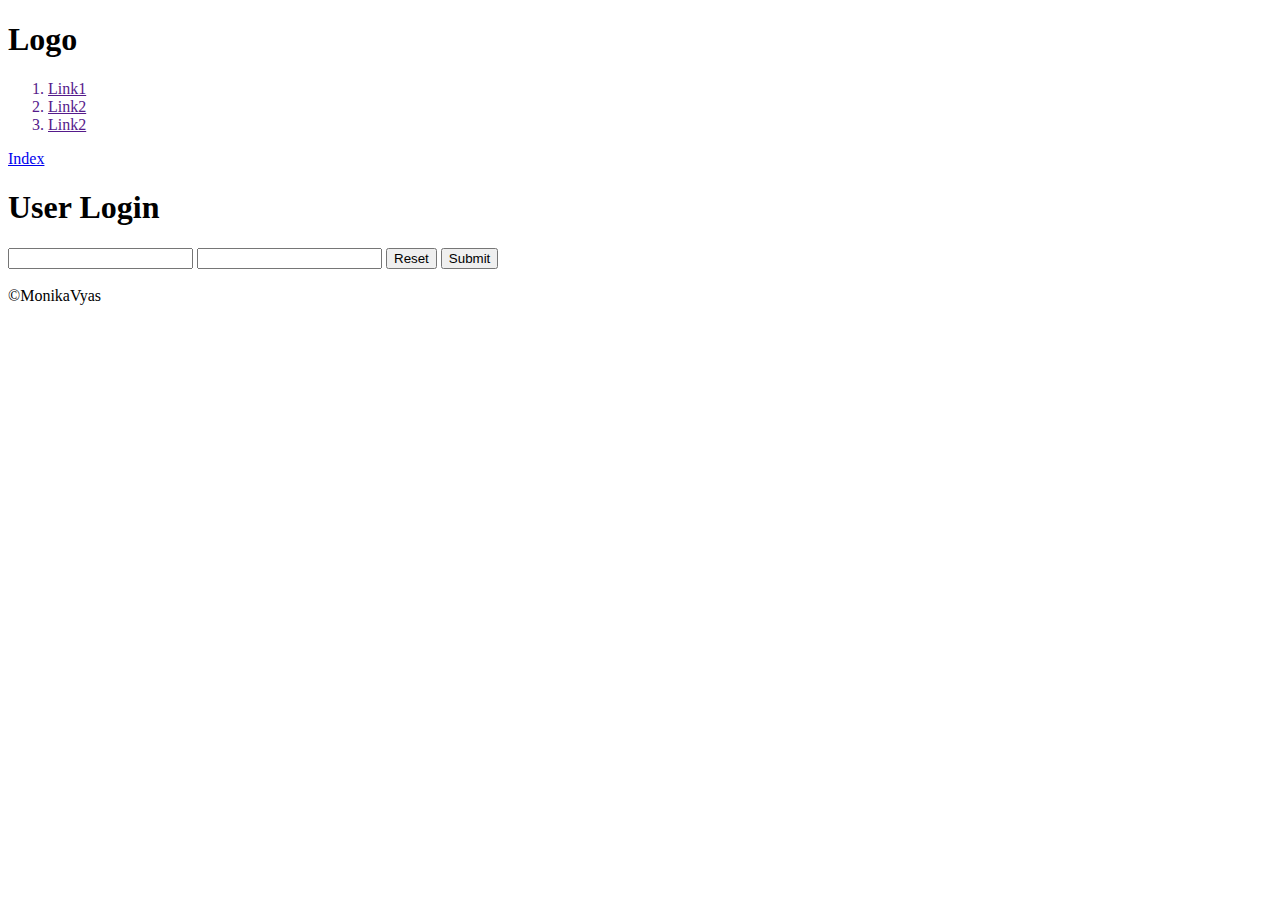
==== Login.html @ 20c0e68d "Assignment1" ====
<!DOCTYPE html>
<html lang="en">
<head>
    <meta charset="UTF-8">
    <meta http-equiv="X-UA-Compatible" content="IE=edge">
    <meta name="viewport" content="width=device-width, initial-scale=1.0">
    <title>Login</title>
</head>
<body>
    <header><h1>Logo</h1>
            <nav><ul style="list-style-type: decimal;">
            <a href=""><li>Link1</li></a>
            <a href=""><li>Link2</li></a>
            <a href=""><li>Link2</li></a>
            </ul></nav>
            <a href="index.html">Index</a>
    </header>
    <main>
        <h1>User Login</h1>
        <form>
            <input type="text">
            <input type="password">
            <input type="reset">
            <input type="submit">

        </form><br>
    </main>  
    <footer>
        <span>&#169MonikaVyas</span>
    </footer> 
</body>
</html>
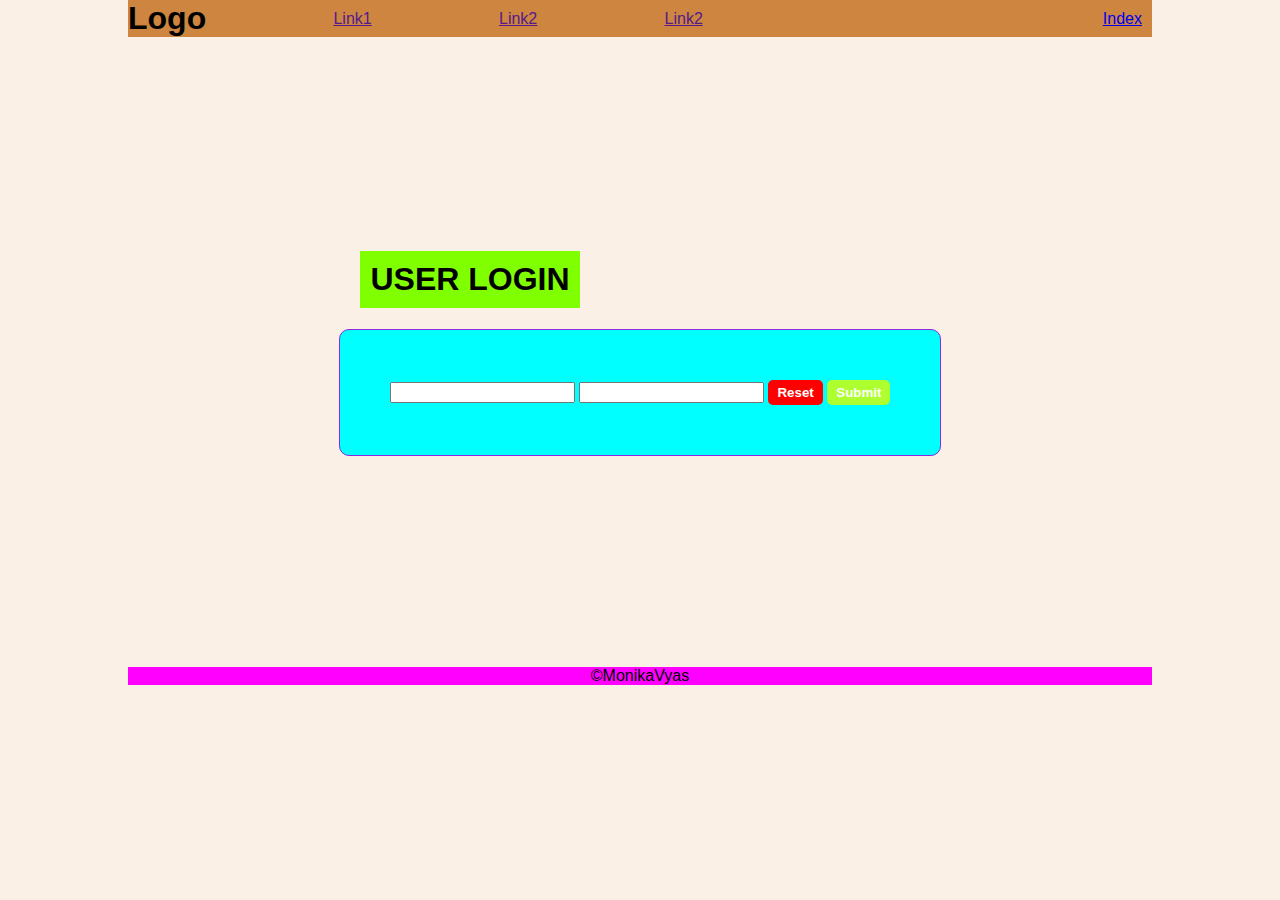
==== commit c08c350c: "style.css added" ====
--- a/Login.html
+++ b/Login.html
@@ -5,23 +5,24 @@
     <meta http-equiv="X-UA-Compatible" content="IE=edge">
     <meta name="viewport" content="width=device-width, initial-scale=1.0">
     <title>Login</title>
+    <link rel="stylesheet" href="style.css">
 </head>
 <body>
-    <header><h1>Logo</h1>
-            <nav><ul style="list-style-type: decimal;">
-            <a href=""><li>Link1</li></a>
-            <a href=""><li>Link2</li></a>
-            <a href=""><li>Link2</li></a>
+    <header class="header-Container"><h1 class="logo">Logo</h1>
+            <nav class="navbar"><ul class="navitems"style="list-style-type: decimal;">
+            <li class="navitem1"><a href="">Link1</a></li>
+            <li class="navitem2"><a href="">Link2</a></li>
+            <li class="navitem3"><a href="">Link2</a></li>
             </ul></nav>
-            <a href="index.html">Index</a>
+            <a class="login" href="index.html">Index</a>
     </header>
-    <main>
-        <h1>User Login</h1>
-        <form>
+    <main class="form-container">
+        <h1 class="form-title">User Login</h1>
+        <form class="form">
             <input type="text">
             <input type="password">
-            <input type="reset">
-            <input type="submit">
+            <input class="reset" type="reset">
+            <input class="submit" type="submit">
 
         </form><br>
     </main>  
--- a/style.css
+++ b/style.css
@@ -0,0 +1,157 @@
+html{
+    font-family: sans-serif;
+}
+
+body{
+    width: 1024px;
+    margin: 0 auto;
+    background-color:linen;
+}
+
+header{
+    display: flex;
+    align-items: center;
+    justify-content: space-between;
+    width: 100%;
+    background-color: peru;
+}
+
+.logo{
+    margin: 0;
+}
+
+ul{
+    list-style-type: none;
+    padding: 0;
+    margin: 0;
+}
+
+.navbar {
+    flex: 2;
+}
+
+.navitems{
+ display: flex;
+ justify-content: space-evenly;
+}
+
+
+ul li {
+    display: inline-block;
+}
+
+
+.login {
+    flex: 1;
+    text-align: end;
+    padding-top: 9px;
+    padding-bottom: 9px;
+    padding-right: 10px;
+}
+
+
+.mainclass{
+
+    display: grid;
+    grid-template-columns: repeat(3,1fr);      
+    grid-template-rows: 100px; 
+    border-radius:2px solid;
+    border: lightgreen;
+    
+}
+.heading{
+    margin-right: 200px;
+    background-color:lightcoral;
+    grid-column-start: 1;
+    grid-column-end: 2;
+}
+.detail{
+    margin-right: 2px;
+    background-color:lightcoral;
+    grid-row-start: 2;
+    grid-row-end: 3;
+    grid-column-start: 1;
+    grid-column-end: 3;
+}
+.aside{
+    margin: 20px;
+    background-color:peru;
+    grid-column-start: 3;
+    grid-column-end: 4;
+    grid-row-start:1;
+    grid-row-end: 4;
+}
+.article1{
+    margin-right: 2px;
+    margin-bottom: 2px;
+    background-color:orange;
+    color:mintcream;
+    grid-column-start: 1;
+    grid-column-end: 2;
+    grid-row-start:3;
+    grid-row-end: 6;
+}
+.article2
+{
+    margin-right: 2px;
+    margin-bottom: 2px;
+    background-color:orange;
+    color:mintcream;
+    grid-column-start: 2;
+    grid-column-end: 3;
+    grid-row-start:3;
+    grid-row-end: 6;
+}
+
+
+
+footer{
+    text-align: center;
+    background-color: magenta;
+}
+.form-container{
+    height: 70vh;
+    display: flex;
+    flex-direction: column;
+    justify-content: center;
+    align-items: center;
+}
+.form-title{
+    background-color: chartreuse;
+    padding: 10px;
+    display: inline-block;
+    margin-left: -340px;
+    text-transform: uppercase;
+}
+.form{
+    background-color: cyan;
+    padding: 50px;
+    border: 1px solid blueviolet;
+    border-radius: 10px;
+}
+.reset{
+    color: white;
+    font-weight: bold;
+    background-color:red;
+    padding: 5px 9px;
+    border: none;
+    border-radius: 5px;
+}
+
+.reset:hover {
+    color: darkblue;
+    cursor: pointer;
+}
+.submit{
+    color: white;
+    font-weight: bold;
+    background-color: greenyellow;
+    padding: 5px 9px;
+    border: none;
+    border-radius: 5px;
+}
+
+.submit:hover {
+    color: darkblue;
+    cursor: pointer;
+}
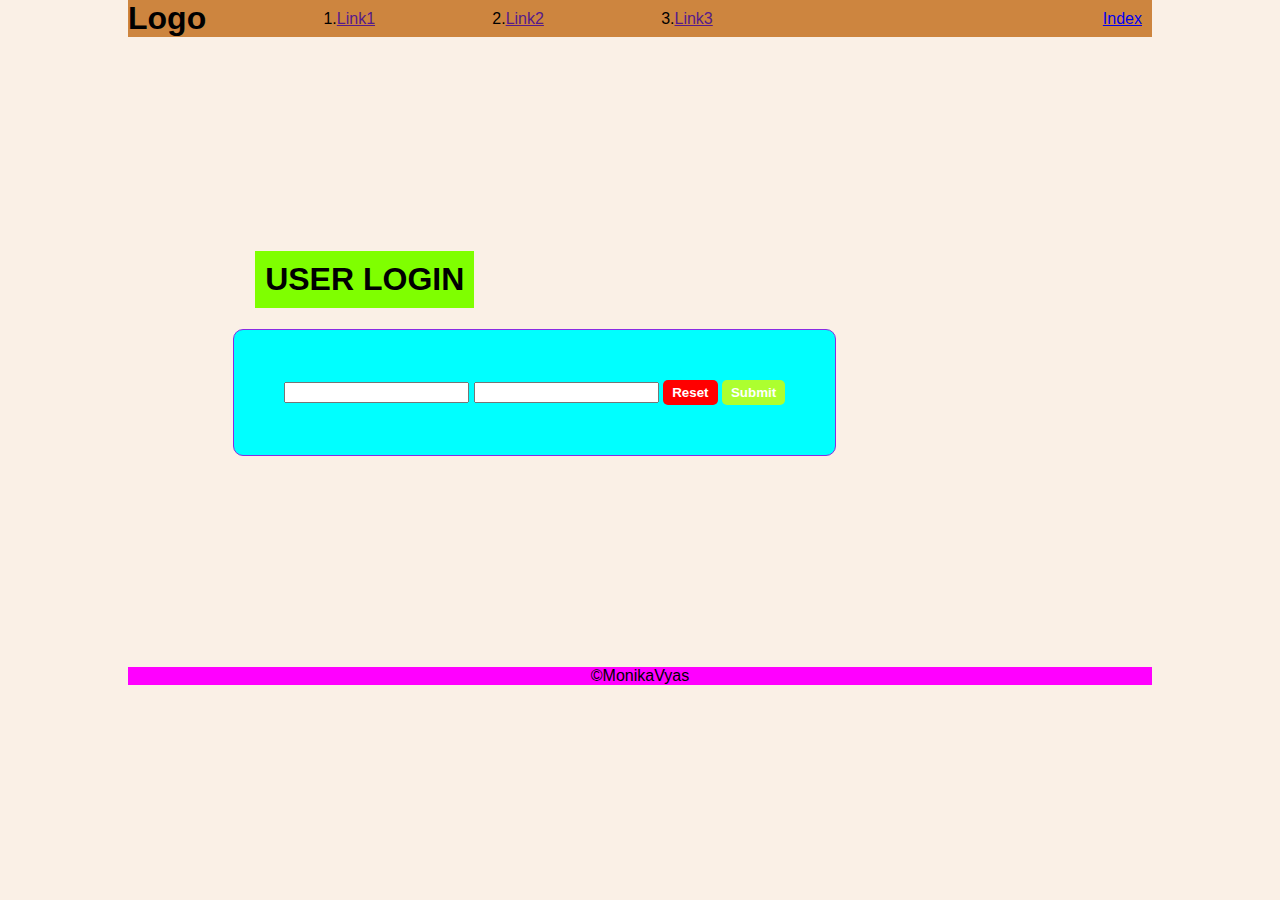
==== commit 6ccf6a73: "Changes in Aside tag" ====
--- a/Login.html
+++ b/Login.html
@@ -9,10 +9,10 @@
 </head>
 <body>
     <header class="header-Container"><h1 class="logo">Logo</h1>
-            <nav class="navbar"><ul class="navitems"style="list-style-type: decimal;">
-            <li class="navitem1"><a href="">Link1</a></li>
-            <li class="navitem2"><a href="">Link2</a></li>
-            <li class="navitem3"><a href="">Link2</a></li>
+            <nav class="navbar"><ul class="navitems">
+            <li>1.<a href="">Link1</a></li>
+            <li>2.<a href="">Link2</a></li>
+            <li>3.<a href="">Link3</a></li>
             </ul></nav>
             <a class="login" href="index.html">Index</a>
     </header>
--- a/style.css
+++ b/style.css
@@ -6,9 +6,17 @@
     width: 1024px;
     margin: 0 auto;
     background-color:linen;
+    
+    
+   display: grid;
+   grid-template-rows: 1fr,1fr,1fr,1fr /1fr,1fr;
+    padding: 0;
+    
 }
 
 header{
+    grid-column-start: 1;
+    grid-column-end: 3;
     display: flex;
     align-items: center;
     justify-content: space-between;
@@ -35,12 +43,6 @@
  justify-content: space-evenly;
 }
 
-
-ul li {
-    display: inline-block;
-}
-
-
 .login {
     flex: 1;
     text-align: end;
@@ -52,15 +54,17 @@
 
 .mainclass{
 
+    grid-column-start: 1;
+    grid-column-end: 2;
     display: grid;
-    grid-template-columns: repeat(3,1fr);      
-    grid-template-rows: 100px; 
+    grid-template-columns: 1fr,1fr;       
     border-radius:2px solid;
     border: lightgreen;
+
     
 }
 .heading{
-    margin-right: 200px;
+    margin-right: 200px; 
     background-color:lightcoral;
     grid-column-start: 1;
     grid-column-end: 2;
@@ -74,12 +78,11 @@
     grid-column-end: 3;
 }
 .aside{
-    margin: 20px;
+    grid-column-start: 2;
+    grid-column-end: 3;
+    margin: 10px;
     background-color:peru;
-    grid-column-start: 3;
-    grid-column-end: 4;
-    grid-row-start:1;
-    grid-row-end: 4;
+   
 }
 .article1{
     margin-right: 2px;
@@ -106,6 +109,8 @@
 
 
 footer{
+    grid-column-start: 1;
+    grid-column-end: 3;
     text-align: center;
     background-color: magenta;
 }
